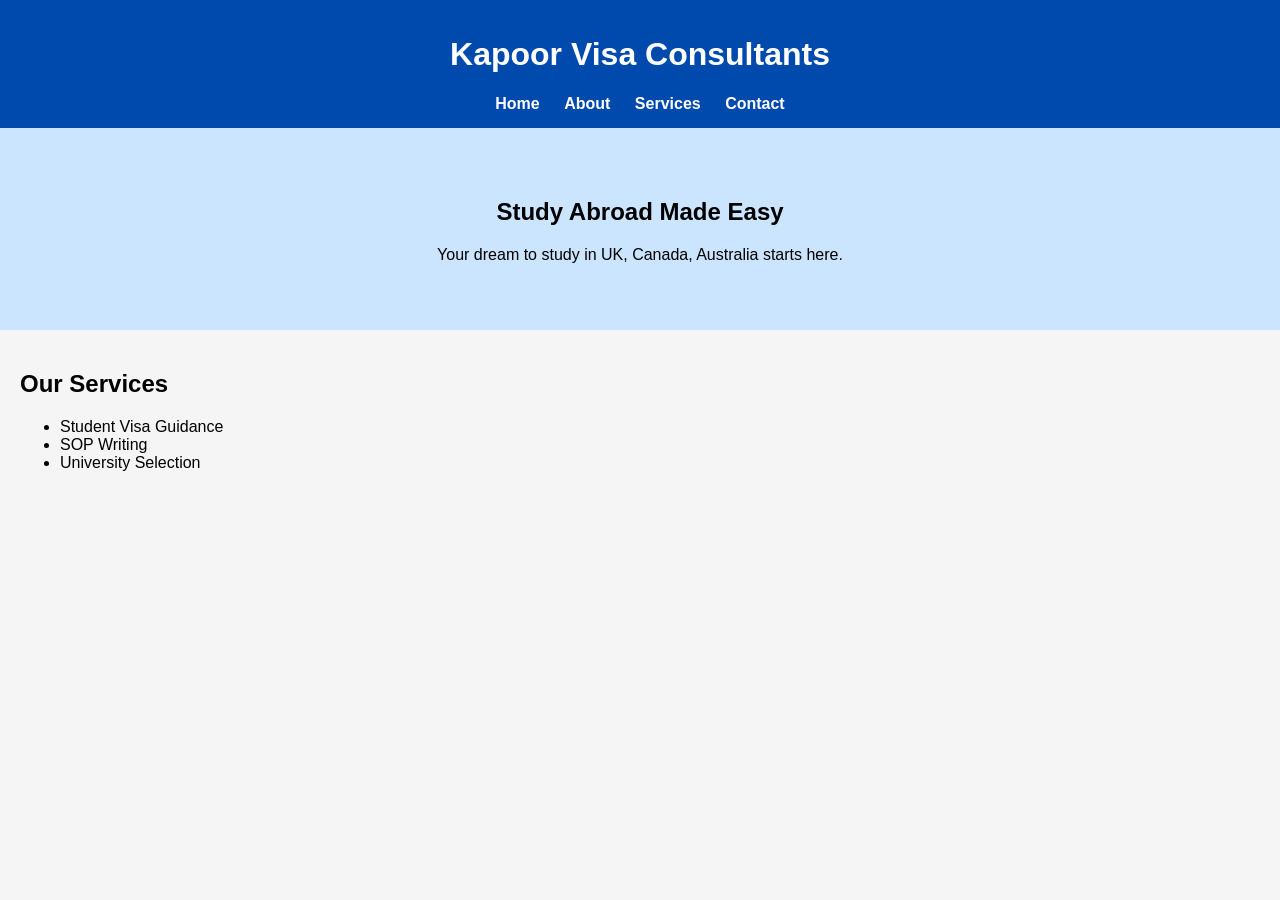
==== index.html @ 7f7e9b2a "Initial website setup" ====
<!DOCTYPE html>
<html>
<head>
    <title>Kapoor Visa Consultants</title>
    <link rel="stylesheet" href="style.css">
</head>
<body>

<header>
    <h1>Kapoor Visa Consultants</h1>
    <nav>
        <a href="index.html">Home</a>
        <a href="about.html">About</a>
        <a href="services.html">Services</a>
        <a href="contact.html">Contact</a>
    </nav>
</header>

<div class="hero">
    <h2>Study Abroad Made Easy</h2>
    <p>Your dream to study in UK, Canada, Australia starts here.</p>
</div>

<section>
    <h2>Our Services</h2>
    <ul>
        <li>Student Visa Guidance</li>
        <li>SOP Writing</li>
        <li>University Selection</li>
    </ul>
</section>

</body>
</html>
---- style.css ----
body {
    font-family: Arial, sans-serif;
    margin: 0;
    background-color: #f5f5f5;
}

header {
    background-color: #004aad;
    color: white;
    padding: 15px;
    text-align: center;
}

.hero {
    background-color: #cce5ff;
    padding: 50px;
    text-align: center;
}

section {
    padding: 20px;
}
nav a {
    margin: 10px;
    color: white;
    text-decoration: none;
    font-weight: bold;
}

nav a:hover {
    text-decoration: underline;
}
form {
    max-width: 400px;
    margin: auto;
}

input, textarea {
    width: 100%;
    padding: 8px;
    margin-top: 5px;
}

button {
    background-color: #004aad;
    color: white;
    padding: 10px;
    border: none;
    cursor: pointer;
}

button:hover {
    background-color: #003080;
}
.whatsapp {
    position: fixed;
    bottom: 20px;
    right: 20px;
    background-color: green;
    color: white;
    padding: 10px 15px;
    text-decoration: none;
    border-radius: 5px;
}
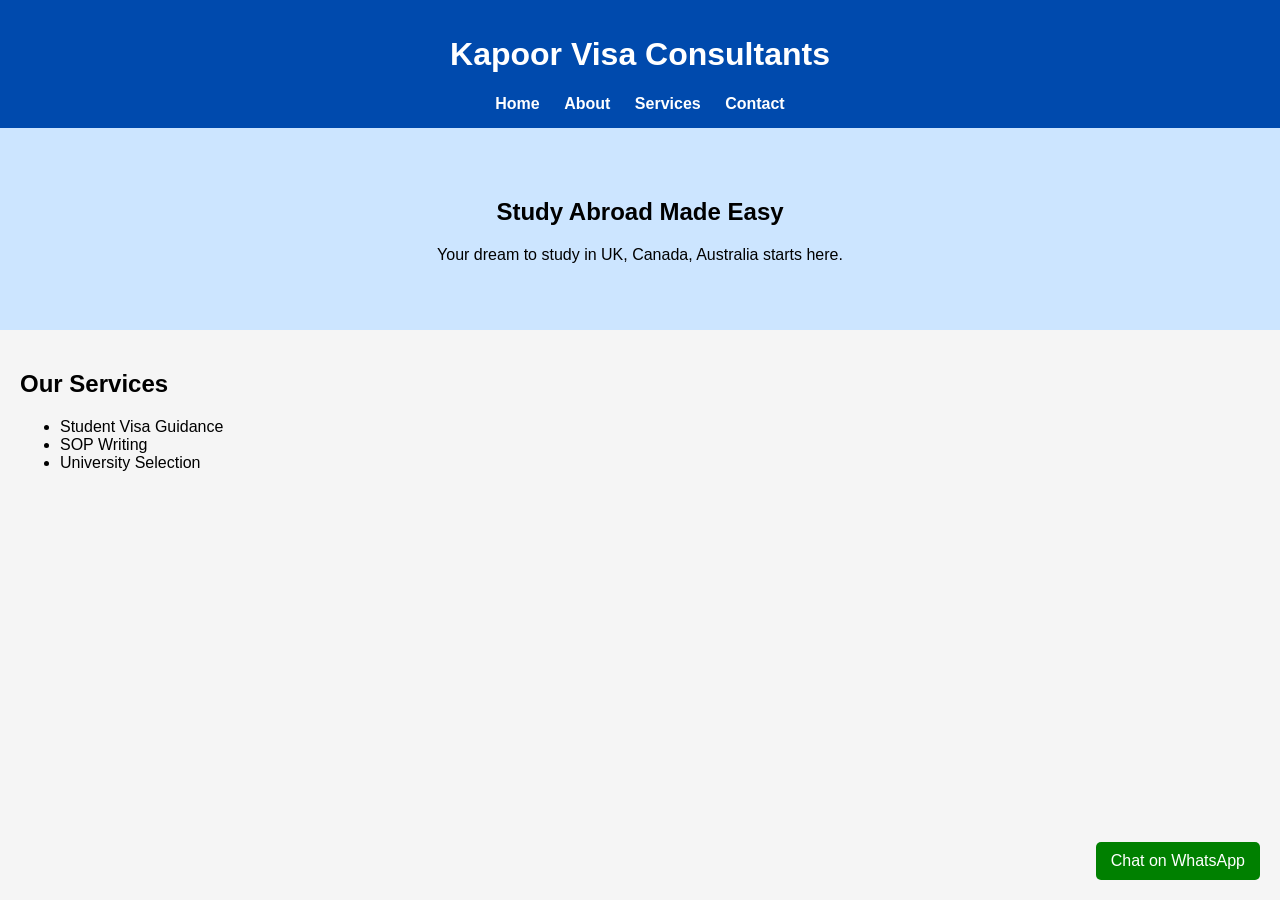
==== commit 8fe8647e: "Fix pipeline issue" ====
--- a/index.html
+++ b/index.html
@@ -29,6 +29,8 @@
         <li>University Selection</li>
     </ul>
 </section>
-
+<a href="https://wa.me/919417070863" target="_blank" class="whatsapp">
+    Chat on WhatsApp
+</a>
 </body>
 </html>
